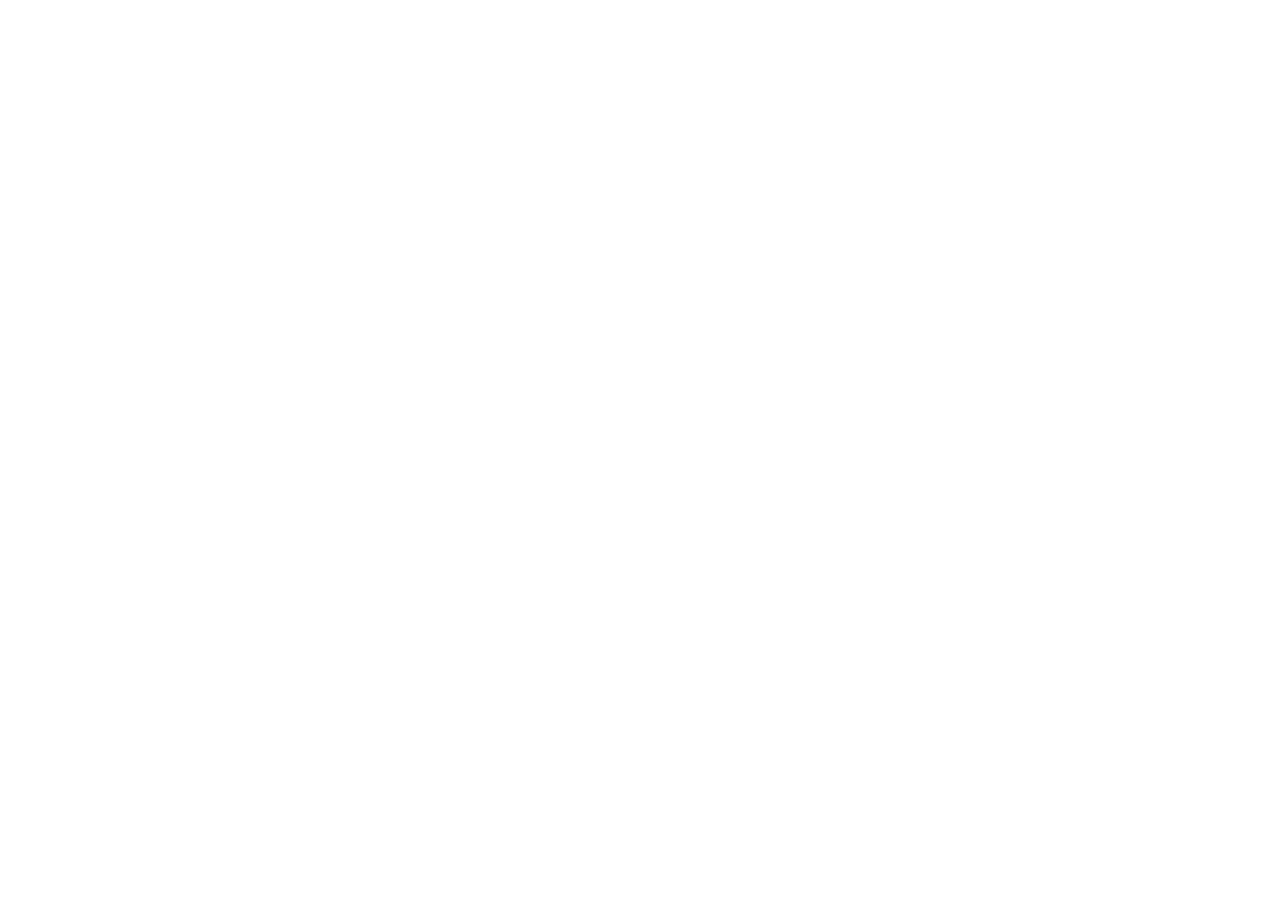
==== Front-end-botcamp/module-1/lesson-11/index.html @ 84f16726 "template" ====
<!DOCTYPE html>
<html lang="en">
  <head>
    <meta charset="UTF-8" />
    <meta http-equiv="X-UA-Compatible" content="IE=edge" />
    <meta name="viewport" content="width=device-width, initial-scale=1.0" />
    <!-- favicon -->
    <link rel="icon" href="./assets/icons/favicon.png" />
    <title>Remindme</title>

    <!-- poppins and nunito font CDN -->

    <link rel="preconnect" href="https://fonts.googleapis.com" />
    <link rel="preconnect" href="https://fonts.gstatic.com" crossorigin />
    <link
 href="https://fonts.googleapis.com/css2?family=Nunito:wght@700&family=Poppins:wght@400;500;600;700&display=swap"
      rel="stylesheet"
    />

    <!-- main css -->
    <link rel="stylesheet" href="styles/styles.css" />
    <link rel="stylesheet" href="styles/normalize.css">
  </head>

  <body></body>
</html>
---- Front-end-botcamp/module-1/lesson-11/styles/styles.css ----
*::after,*::before,*{
    margin: 0;
    padding: 0;box-sizing: border-box;
    scroll-behavior: smooth;
}
body{
    font-family: 'Poppins', sans-serif;
    font-weight: 400;
}
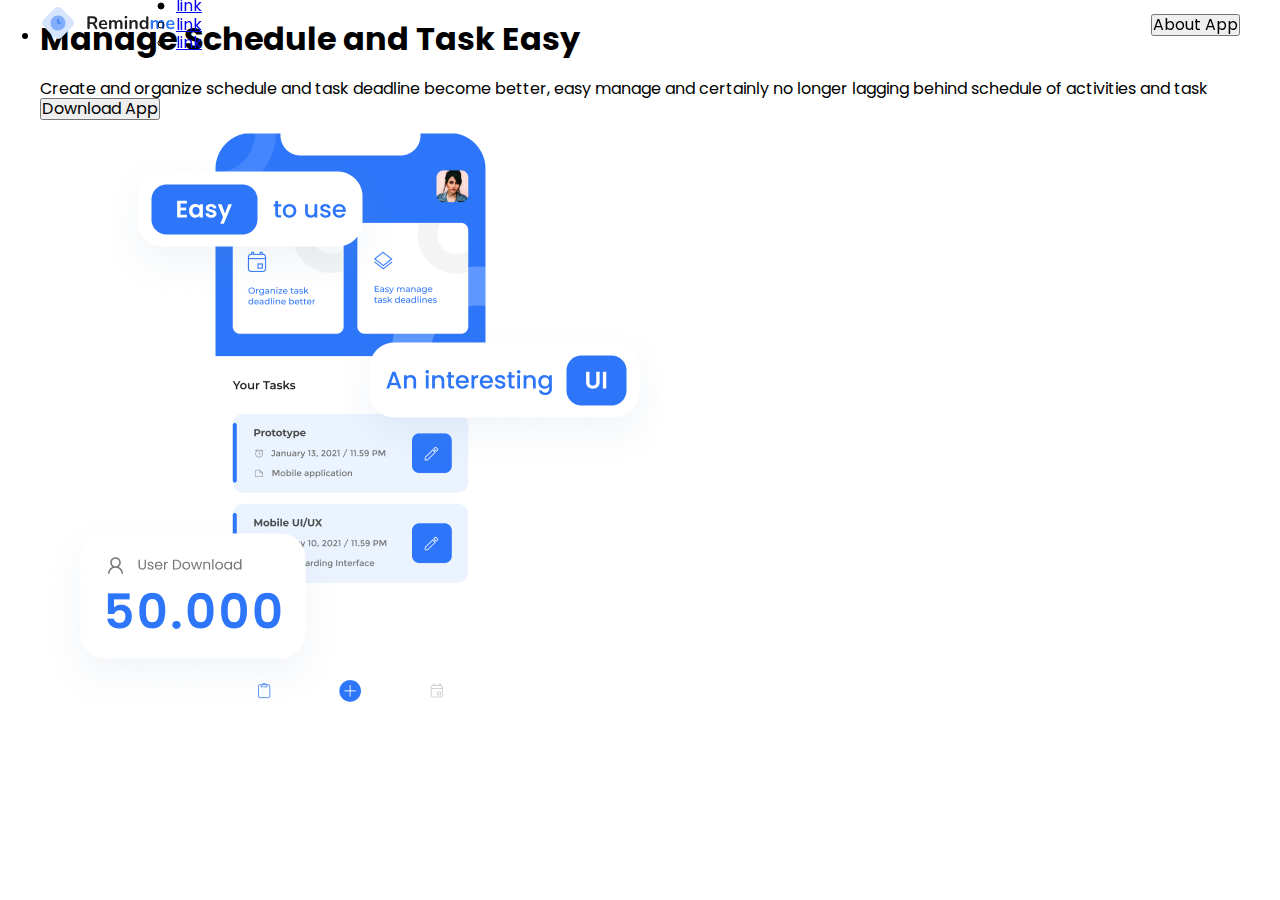
==== commit 86ecd8cd: "template" ====
--- a/Front-end-botcamp/module-1/lesson-11/index.html
+++ b/Front-end-botcamp/module-1/lesson-11/index.html
@@ -13,14 +13,67 @@
     <link rel="preconnect" href="https://fonts.googleapis.com" />
     <link rel="preconnect" href="https://fonts.gstatic.com" crossorigin />
     <link
- href="https://fonts.googleapis.com/css2?family=Nunito:wght@700&family=Poppins:wght@400;500;600;700&display=swap"
+      href="https://fonts.googleapis.com/css2?family=Nunito:wght@700&family=Poppins:wght@400;500;600;700&display=swap"
       rel="stylesheet"
     />
 
     <!-- main css -->
     <link rel="stylesheet" href="styles/styles.css" />
-    <link rel="stylesheet" href="styles/normalize.css">
+    <link rel="stylesheet" href="styles/normalize.css" />
   </head>
 
-  <body></body>
+  <body>
+    <!-- ------------- HEADER START ------------- -->
+
+    <header>
+      <div class="container">
+        <nav class="nav">
+          <ul class="nav__list">
+            <li class="nav__list--item">
+              <a href="" class="nav__list--item-link">
+                <img src="./assets/icons/logo.svg" alt="logo" class="logo" />
+              </a>
+            </li>
+
+            <li class="nav__list--item">
+              <ul class="inner-list">
+                <li class="item"><a href="#" class="link">link</a></li>
+                <li class="item"><a href="#" class="link">link</a></li>
+                <li class="item"><a href="#" class="link">link</a></li>
+              </ul>
+            </li>
+          </ul>
+
+          <button class="nav__btn">About App</button>
+        </nav>
+      </div>
+    </header>
+    <!-- ------------- HEADER END ------------- -->
+
+    <main>
+      <section id="intro">
+        <div class="container">
+          <div class="wrapper">
+            <div class="left">
+              <h1 class="title">Manage Schedule and Task Easy</h1>
+              <p>
+                Create and organize schedule and task deadline become better,
+                easy manage and certainly no longer lagging behind schedule of
+                activities and task
+              </p>
+              <button class="btn">Download App</button>
+            </div>
+
+            <div class="right">
+              <img
+                src="./assets/images/phone.png"
+                alt="app layout"
+                class="phone"
+              />
+            </div>
+          </div>
+        </div>
+      </section>
+    </main>
+  </body>
 </html>
--- a/Front-end-botcamp/module-1/lesson-11/styles/styles.css
+++ b/Front-end-botcamp/module-1/lesson-11/styles/styles.css
@@ -6,4 +6,27 @@
 body{
     font-family: 'Poppins', sans-serif;
     font-weight: 400;
+}
+
+.container{
+    max-width: 1240px;
+    margin: 0 auto;
+    padding: 0 20px;
+}
+
+header{
+    width: 100%;
+    position: fixed;
+    top: 0;
+}
+.nav{
+    display: flex;
+    height: 50px;
+    align-items: center;
+    justify-content: space-between;
+}
+.nav__list{
+    display: flex;
+    align-items: center;
+
 }